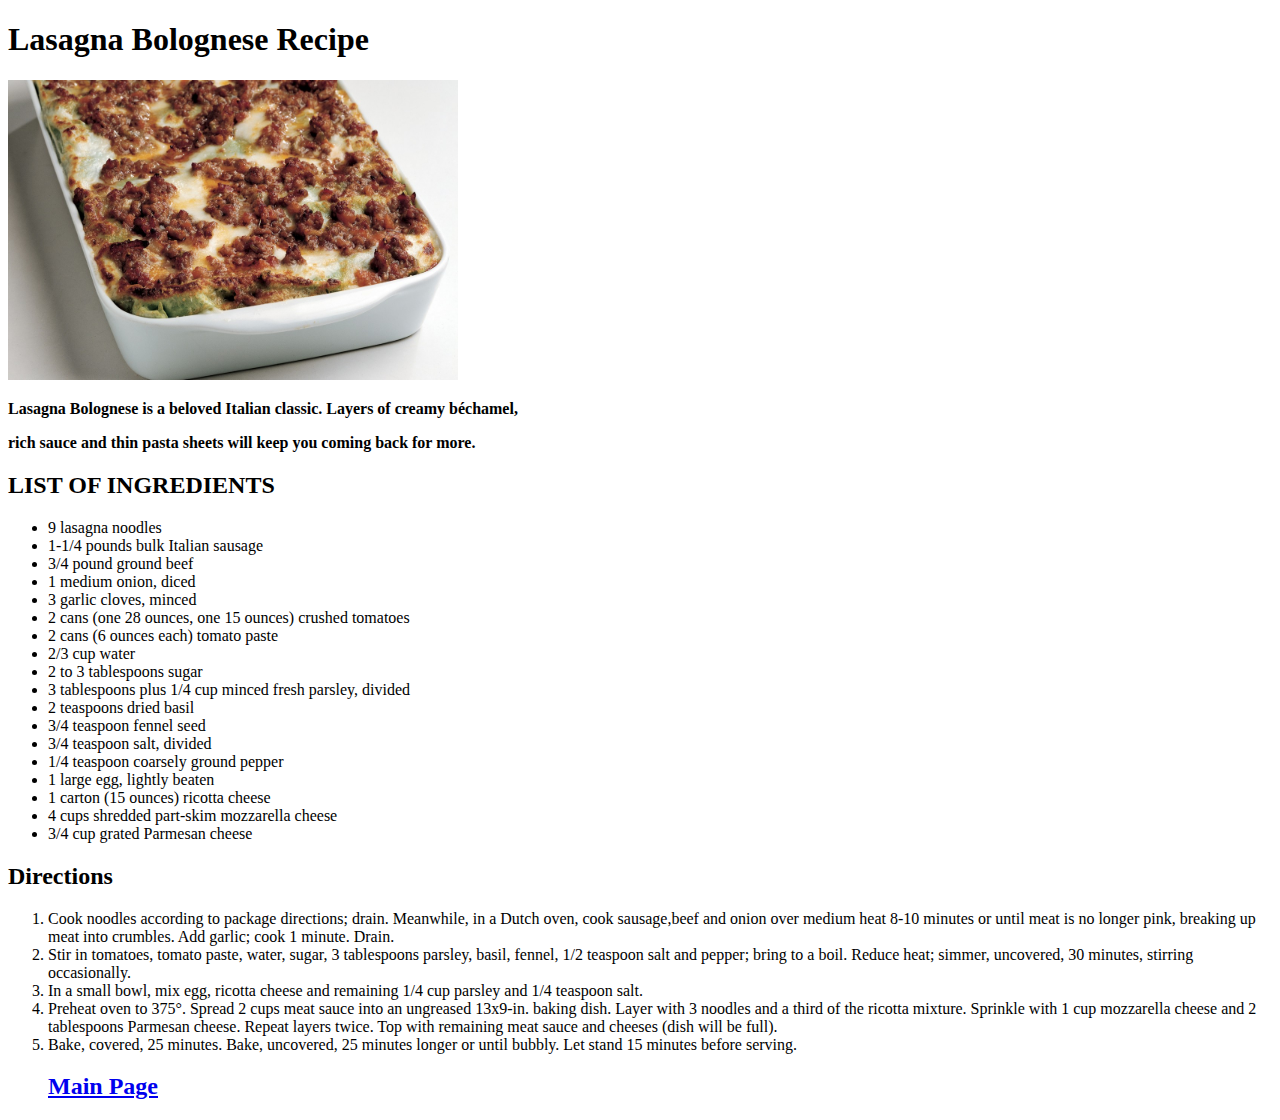
==== recipes/lasagna.html @ 099afdd0 "Add img and recipes dir, add lasagna recipe" ====
<!DOCTYPE html>
<html lang="en">
<head>
    <meta charset="UTF-8">
    <meta http-equiv="X-UA-Compatible" content="IE=edge">
    <meta name="viewport" content="width=device-width, initial-scale=1.0">
    <title>Lasagna Bolognese</title>
</head>
<body>
    <h1>Lasagna Bolognese Recipe</h1>

    <img src="../img/Lasagna.jpg" alt="lasagna" width="450" height="300">

    <p><b>Lasagna Bolognese is a beloved Italian classic. Layers of creamy béchamel, 
    </b></p> <p><b>rich sauce and thin pasta sheets will keep you coming back for more.</b></p>

    <h2>LIST OF INGREDIENTS</h2>
    <ul id="lasagnaingridients">
        <li>9 lasagna noodles</li>
        <li>1-1/4 pounds bulk Italian sausage</li>
        <li>3/4 pound ground beef</li>
        <li>1 medium onion, diced</1i>
        <li>3 garlic cloves, minced</li>
        <li>2 cans (one 28 ounces, one 15 ounces) crushed tomatoes</li>
        <li>2 cans (6 ounces each) tomato paste</li>
        <li>2/3 cup water</li>
        <li>2 to 3 tablespoons sugar</li>
        <li>3 tablespoons plus 1/4 cup minced fresh parsley, divided</li>
        <li>2 teaspoons dried basil</li>
        <li>3/4 teaspoon fennel seed</li>
        <li>3/4 teaspoon salt, divided</li>
        <li>1/4 teaspoon coarsely ground pepper</li>
        <li>1 large egg, lightly beaten</li>
        <li>1 carton (15 ounces) ricotta cheese</li>
        <li>4 cups shredded part-skim mozzarella cheese</li>
        <li>3/4 cup grated Parmesan cheese</li>
    </ul>

    <h2>Directions</h2>
    <ol id="lasgnadirections">
        <li>Cook noodles according to package directions; drain. Meanwhile, 
            in a Dutch oven, cook sausage,beef and onion over medium heat 8-10 
            minutes or until meat is no longer pink, breaking up meat into crumbles. 
            Add garlic; cook 1 minute. Drain.</li>
        <li>Stir in tomatoes, tomato paste, water, sugar, 3 tablespoons parsley, basil, 
            fennel, 1/2 teaspoon salt and pepper; bring to a boil. Reduce heat; simmer, 
            uncovered, 30 minutes, stirring occasionally.</li>
        <li>In a small bowl, mix egg, ricotta cheese and remaining 1/4 cup parsley and 1/4 teaspoon salt.</li>
        <li>Preheat oven to 375°. Spread 2 cups meat sauce into an ungreased 13x9-in. baking dish. 
            Layer with 3 noodles and a third of the ricotta mixture. Sprinkle with 1 cup mozzarella cheese and 
            2 tablespoons Parmesan cheese. Repeat layers twice. Top with remaining meat sauce and cheeses 
            (dish will be full).</li>
        <li>Bake, covered, 25 minutes. Bake, uncovered, 25 minutes longer or until bubbly. 
            Let stand 15 minutes before serving.</li>

            <p></p>

<h2><a href="../index.html">Main Page</a><h2>

</body>
</html>
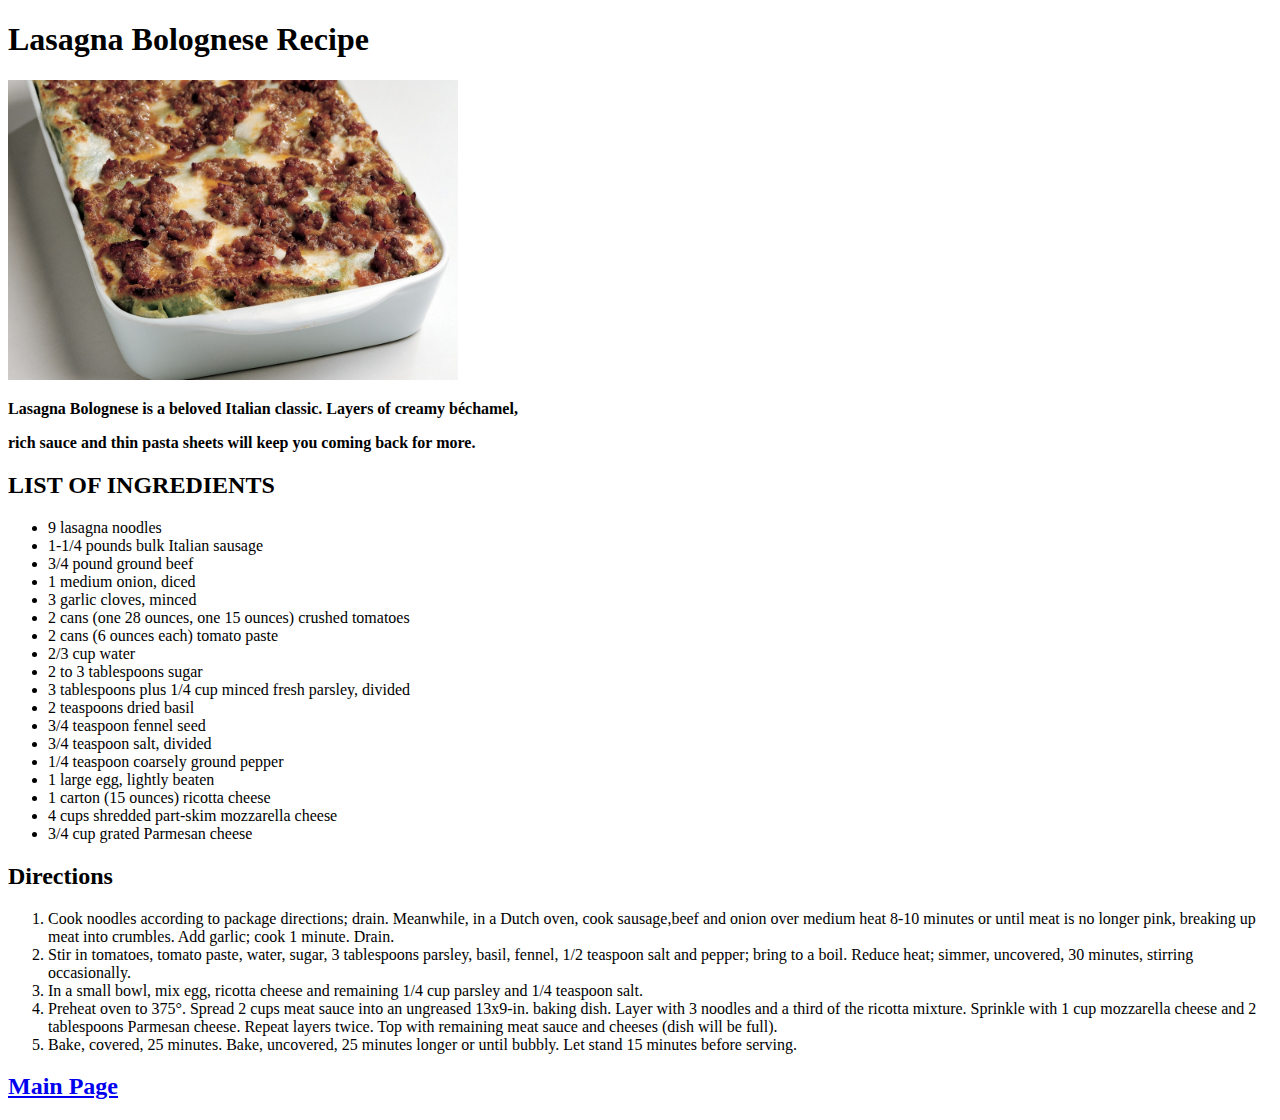
==== commit 96d8d4c7: "Add all recipes, submit project" ====
--- a/recipes/lasagna.html
+++ b/recipes/lasagna.html
@@ -52,8 +52,7 @@
             (dish will be full).</li>
         <li>Bake, covered, 25 minutes. Bake, uncovered, 25 minutes longer or until bubbly. 
             Let stand 15 minutes before serving.</li>
-
-            <p></p>
+    </ol>
 
 <h2><a href="../index.html">Main Page</a><h2>
 
